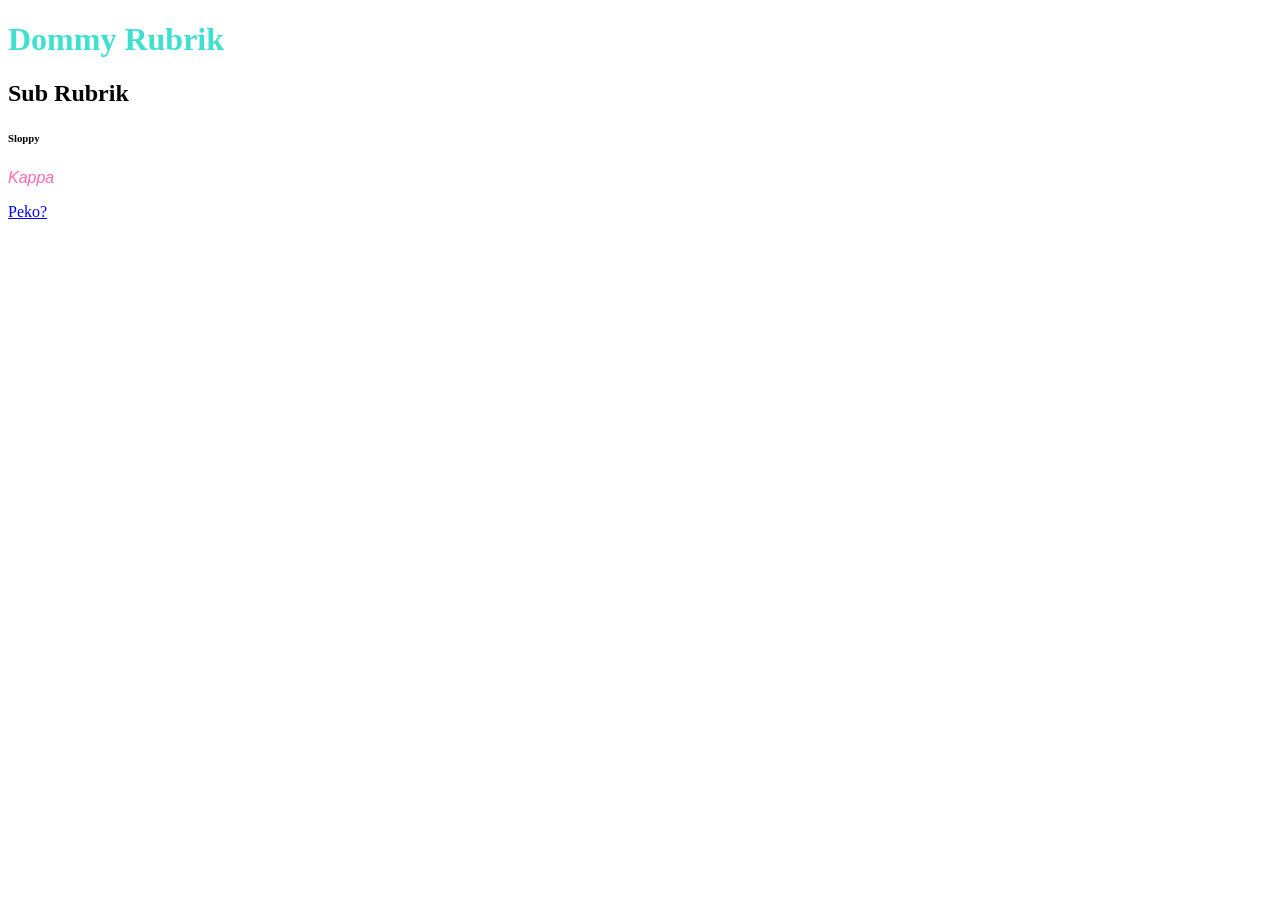
==== index.html @ 2317ec83 "Webb" ====
<!DOCTYPE html>
<html lang="sv">
<head>
    <meta charset="UTF-8">
    <meta name="viewport" content="width=device-width, initial-scale=1.0">
    <title>MoC</title>
    <link rel="stylesheet" href="style.css">
</head>
<body>
    <h1>Dommy Rubrik</h1>
    <h2>Sub Rubrik</h2>
    <h6>Sloppy</h6>
    <p><i>Kappa</i></p>
    <a href="https://www.youtube.com/@usadapekora">Peko?</a>
</body>
</html>
---- style.css ----
h1{
    color: turquoise;
    font-family: 'Times New Roman', Times, serif;
}
p
{
    color: hotpink;
    font-family: 'Franklin Gothic Medium', 'Arial Narrow', Arial, sans-serif;
}
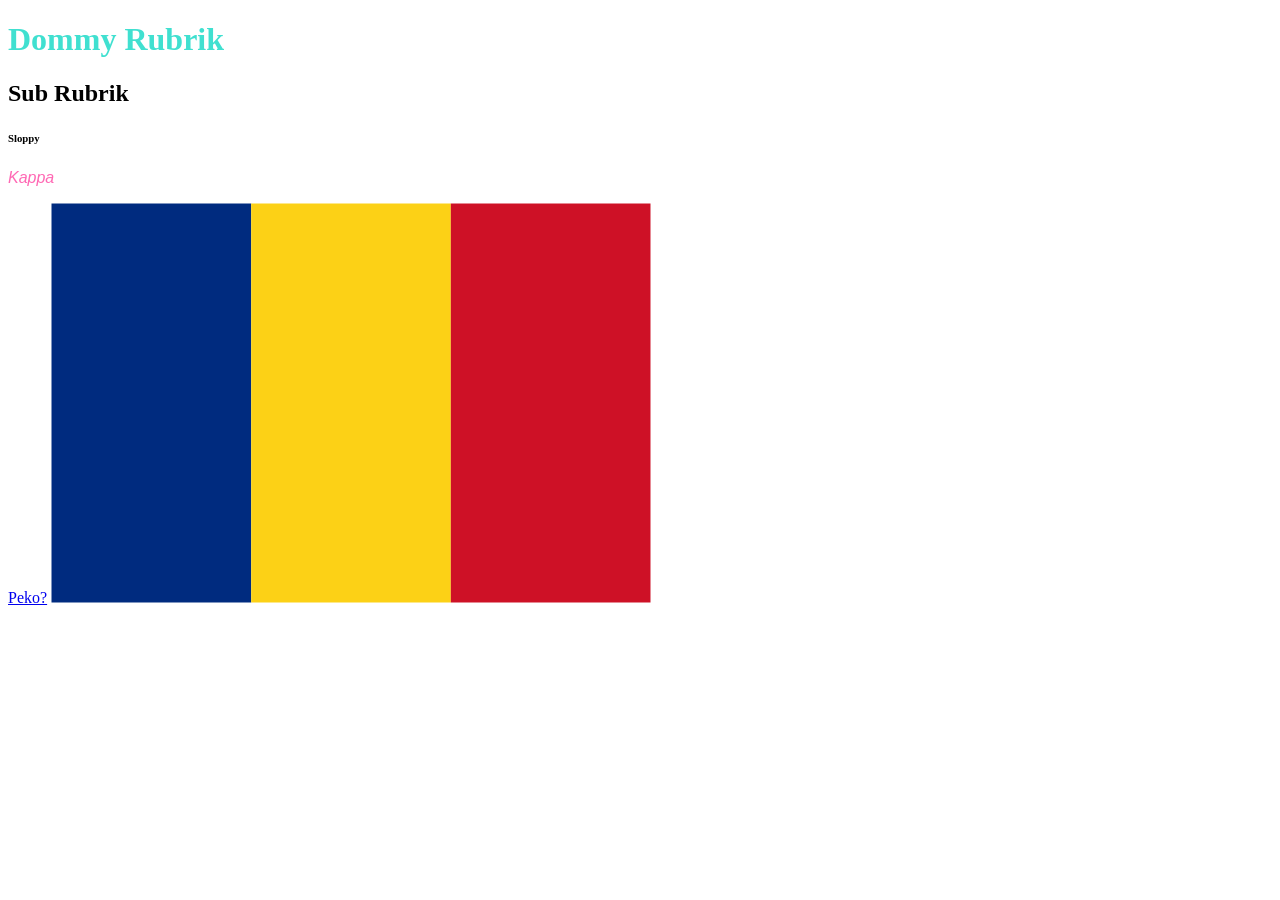
==== commit 04ea79e6: "Picture added" ====
--- a/index.html
+++ b/index.html
@@ -12,5 +12,6 @@
     <h6>Sloppy</h6>
     <p><i>Kappa</i></p>
     <a href="https://www.youtube.com/@usadapekora">Peko?</a>
+    <img src="./img/Drum bun.png" alt="Kappa">
 </body>
 </html>
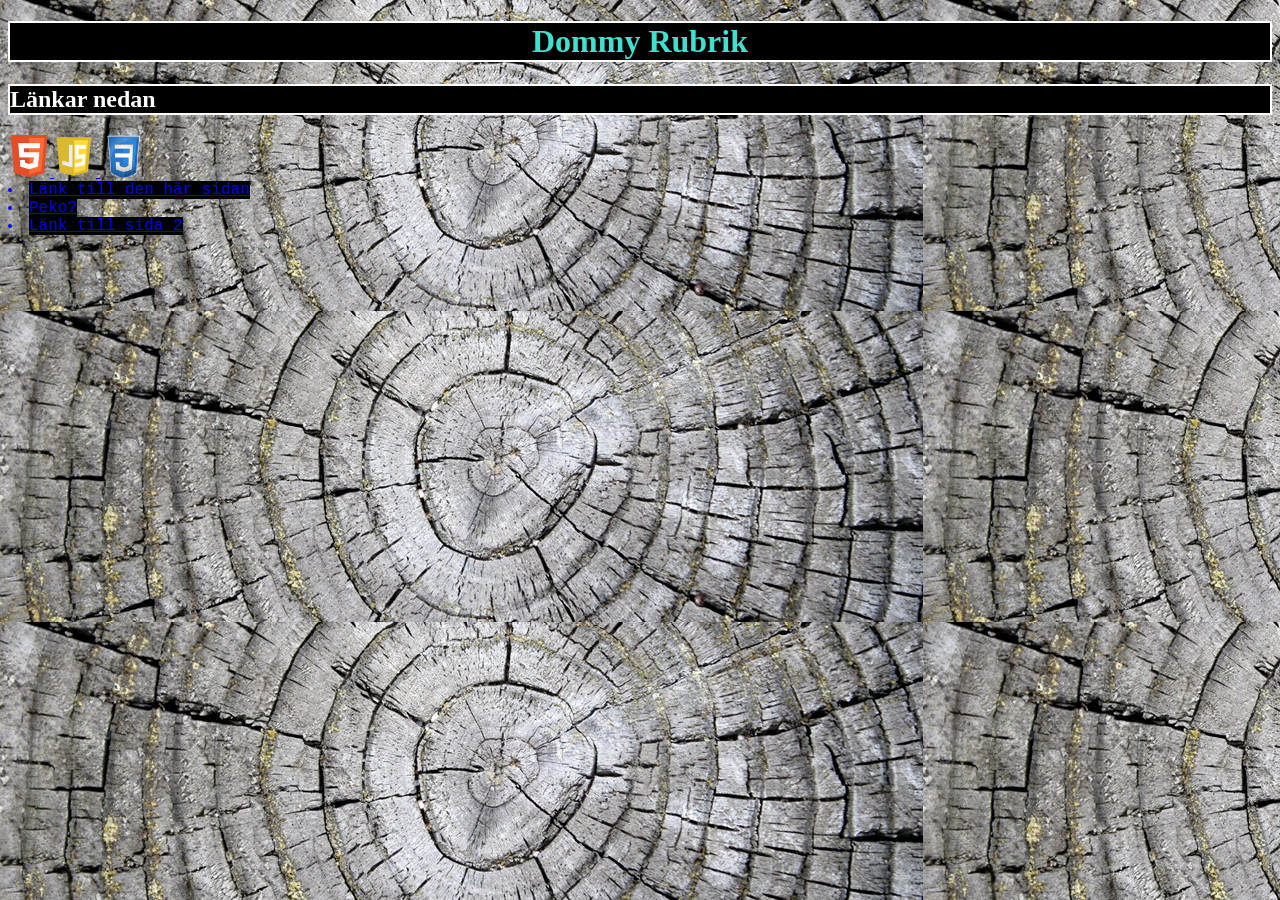
==== commit 5116d0ef: "Lektion 3 uppgift 3 klar" ====
--- a/index.html
+++ b/index.html
@@ -8,10 +8,27 @@
 </head>
 <body>
     <h1>Dommy Rubrik</h1>
-    <h2>Sub Rubrik</h2>
-    <h6>Sloppy</h6>
-    <p><i>Kappa</i></p>
-    <a href="https://www.youtube.com/@usadapekora">Peko?</a>
-    <img src="./img/Drum bun.png" alt="Kappa">
-</body>
+    <h2 style="background-color: black; border: 2px solid white;"> Länkar nedan </h2>
+    <!-- <h6>Sloppy</h6> -->
+    <!-- <p><i>Kappa</i></p> P for paragraph, H for heading -->
+
+    <a href="https://www.w3schools.com/html/html_links.asp">
+        <img src="./img/html-logo.png" alt="Kappa" style="width:42px;height:42px;">
+    
+    </a>
+
+    <a href="https://www.w3schools.com/js/default.asp">
+        <img src="./img/logo-javascript.png" alt="Nobber" style="width: 42px;height:42px;">
+    
+    </a>
+
+    <a href="https://www.w3schools.com/css/default.asp">
+<img src="./img/css-logo.png" alt="Doofus" style="width: 42px;height:42px;"
+    </a>
+
+
+    <li><a style="background-color: black;" href="./index.html">Länk till den här sidan</a></li>
+    <li><a style="background-color: black;" href="https://www.youtube.com/@usadapekora">Peko?</a></li>
+    <li><a style="background-color: black;" href="./sida2.html">Länk till sida 2</a></li>
+
 </html>
--- a/style.css
+++ b/style.css
@@ -1,5 +1,40 @@
+
+body{
+
+     background-image: url("./img/ek.jpg");
+     background-color: black;
+}
+
+    /* background-color: mediumaquamarine; */
+
+li{
+    color:blue;
+    /* padding-left: 2px;
+    padding-right: 2px;
+    padding-top: 2px;
+    padding-left: 2px;
+    width: 258px;
+    background-color: black; */
+    font-family: 'Courier New', Courier, monospace;
+    text-align: left;
+}
+
+h3{
+    text-align: center;
+    color: darkslategray;
+    font-family: Arial, Helvetica, sans-serif;
+}
+
+h2{
+    text-align: left;
+    color: white
+}
+
 h1{
+    text-align: center;
     color: turquoise;
+    border: 2px solid white;
+    background-color: black;
     font-family: 'Times New Roman', Times, serif;
 }
 p
